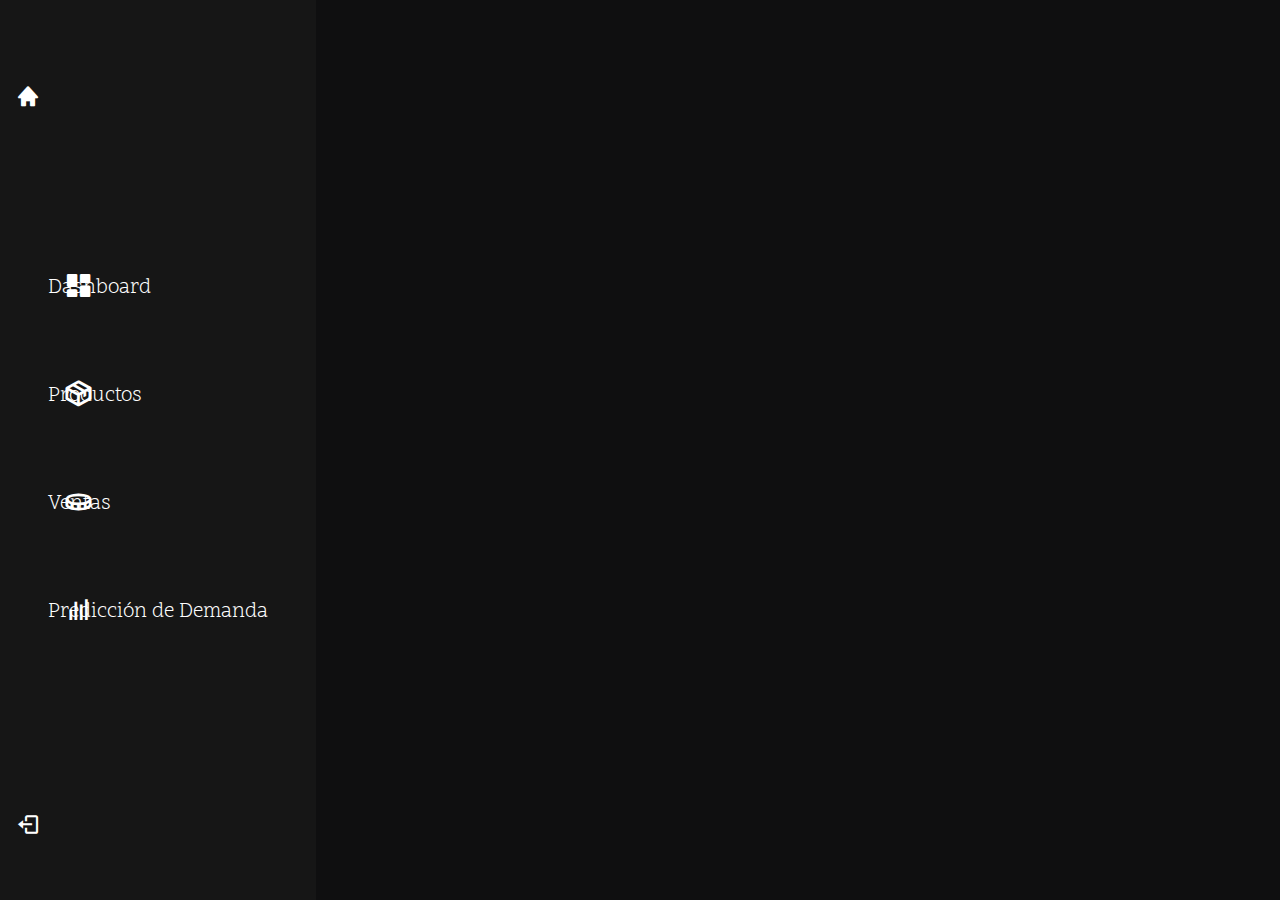
==== admin.html @ 049c98c2 "Add files via upload" ====
<!DOCTYPE html>
<html lang="en">
<head>
    <meta charset="UTF-8">
    <meta name="viewport" content="width=device-width, initial-scale=1.0">
    <link href="https://fonts.googleapis.com/css2?family=Scope+One&display=swap" rel="stylesheet">
    <title>Repuestos Ebenezer</title>
    <link rel="stylesheet" href="style02.css">
    <link rel="stylesheet" href="https://fonts.googleapis.com/css2?family=Material+Symbols+Outlined:opsz,wght,FILL,GRAD@20..48,100..700,0..1,-50..200&icon_names=two_wheeler" />
    <link rel="stylesheet" href="https://fonts.googleapis.com/css2?family=Material+Symbols+Outlined:opsz,wght,FILL,GRAD@24,400,0,0&icon_names=two_wheeler" />
    <link rel="stylesheet"
  href="https://unpkg.com/boxicons@latest/css/boxicons.min.css">
</head>
<body>
    <header>

        <a href=""><i class='bx bxs-home admIcon' ></i></a>
        <ul class="navlist linkicon">
            <li><a href="#dashboard"><i class='bx bxs-dashboard admIcon'></i>Dashboard</a></li>
            <li><a href="#productos"><i class='bx bx-package admIcon'></i>Productos</a></li>
            <li><a href="#ventas"><i class='bx bx-coin admIcon'></i>Ventas</a></li>
            <li><a href="#prediccion"><i class='bx bx-bar-chart admIcon'></i>Predicción de Demanda</a></li>
        </ul>

        <a href="index.html"><i class='bx bx-log-out admIcon'></i></a>
    </header>
</body>
</html>
---- style02.css ----
*{
    padding: 0;
    margin: 0;
    scroll-behavior: smooth;
    scroll-padding-top: 3rem;
    font-family: "Scope one", serif;
    list-style: none;
    text-decoration: none;
    font-style: normal;
    font-weight: 500;
    box-sizing: border-box;
}

:root{
    --color-primary: white;
    --color-secondary: grey;
    --hue-color: 206;
    --bg-color: hsl(var(--hue-color), 4%, 6%);
}

body{
    background-color: var(--bg-color);
}

header{ 
    top: 0;
    left: 0;
    background-color: rgb(22, 22, 22);
    justify-content: space-between;
    position: fixed;
    display: grid;
    transition: all .5s ease;
    height: 100%;
    margin: auto;
    gap: 1rem;
    align-items: center;
    transition: all .5s ease;
}

.navlist {
    display: grid;
    position: 0;
    gap: 5rem;
    color: var(--color-primary);
}

.navlist a{
    margin: 3rem 3rem;
    font-size: 1.3rem;
    color: var(--color-primary);
    transition: all .5s ease;
}

.navlist li{
    color: var(--color-primary);
    transition: all .5s ease;
}

.navlist :hover {
    color: grey;
}

.navlist :hover i {
    color: grey;                /* Cambia el color del ícono en hover */
}



.admIcon{
    transform: scale(1.5);
    color: var(--color-primary);
    transition: all .5s ease;
    margin: 2px 20px;
    position: absolute;
    display: inline-flex;  
}

.admIcon i{
    gap: 1rem;  
}
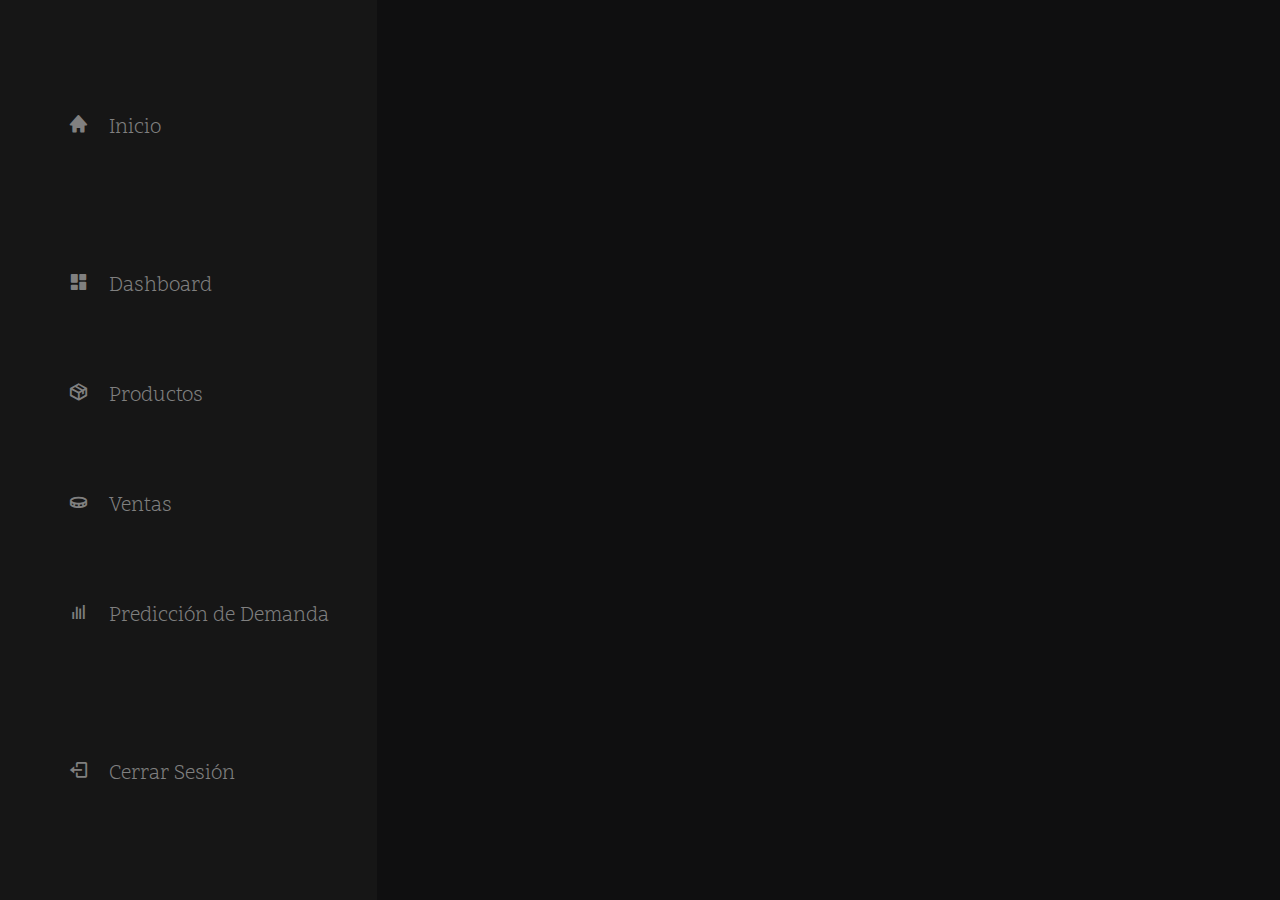
==== commit 657e55ef: "Add files via upload" ====
--- a/admin.html
+++ b/admin.html
@@ -14,15 +14,19 @@
 <body>
     <header>
 
-        <a href=""><i class='bx bxs-home admIcon' ></i></a>
+        
         <ul class="navlist linkicon">
+            <a href=""><i class='bx bxs-home admIcon' ></i>Inicio</a>
+
             <li><a href="#dashboard"><i class='bx bxs-dashboard admIcon'></i>Dashboard</a></li>
             <li><a href="#productos"><i class='bx bx-package admIcon'></i>Productos</a></li>
             <li><a href="#ventas"><i class='bx bx-coin admIcon'></i>Ventas</a></li>
             <li><a href="#prediccion"><i class='bx bx-bar-chart admIcon'></i>Predicción de Demanda</a></li>
+
+            <a href="index.html"><i class='bx bx-log-out admIcon'></i>Cerrar Sesión</a>
         </ul>
 
-        <a href="index.html"><i class='bx bx-log-out admIcon'></i></a>
+        
     </header>
 </body>
 </html>--- a/style02.css
+++ b/style02.css
@@ -41,14 +41,22 @@
     display: grid;
     position: 0;
     gap: 5rem;
-    color: var(--color-primary);
+    color: var(--color-secondary);
 }
 
 .navlist a{
     margin: 3rem 3rem;
     font-size: 1.3rem;
-    color: var(--color-primary);
+    color: var(--color-secondary);
     transition: all .5s ease;
+}
+
+.admIcon{
+    color: var(--color-secondary);
+    transition: all .5s ease;
+    margin: 2px 20px;
+    position: relative;
+    display: inline-flex;  
 }
 
 .navlist li{
@@ -56,26 +64,22 @@
     transition: all .5s ease;
 }
 
-.navlist :hover {
-    color: grey;
+
+.navlist li:hover  {
+    color: var(--color-primary);    
+    transform: translateX(2px);        
+}
+
+.navlist a:hover  {
+    color: var(--color-primary);        
+    transform: translateX(2px);        
 }
 
 .navlist :hover i {
-    color: grey;                /* Cambia el color del ícono en hover */
+    color: var(--color-primary);    
+    
 }
 
 
 
-.admIcon{
-    transform: scale(1.5);
-    color: var(--color-primary);
-    transition: all .5s ease;
-    margin: 2px 20px;
-    position: absolute;
-    display: inline-flex;  
-}
 
-.admIcon i{
-    gap: 1rem;  
-}
-
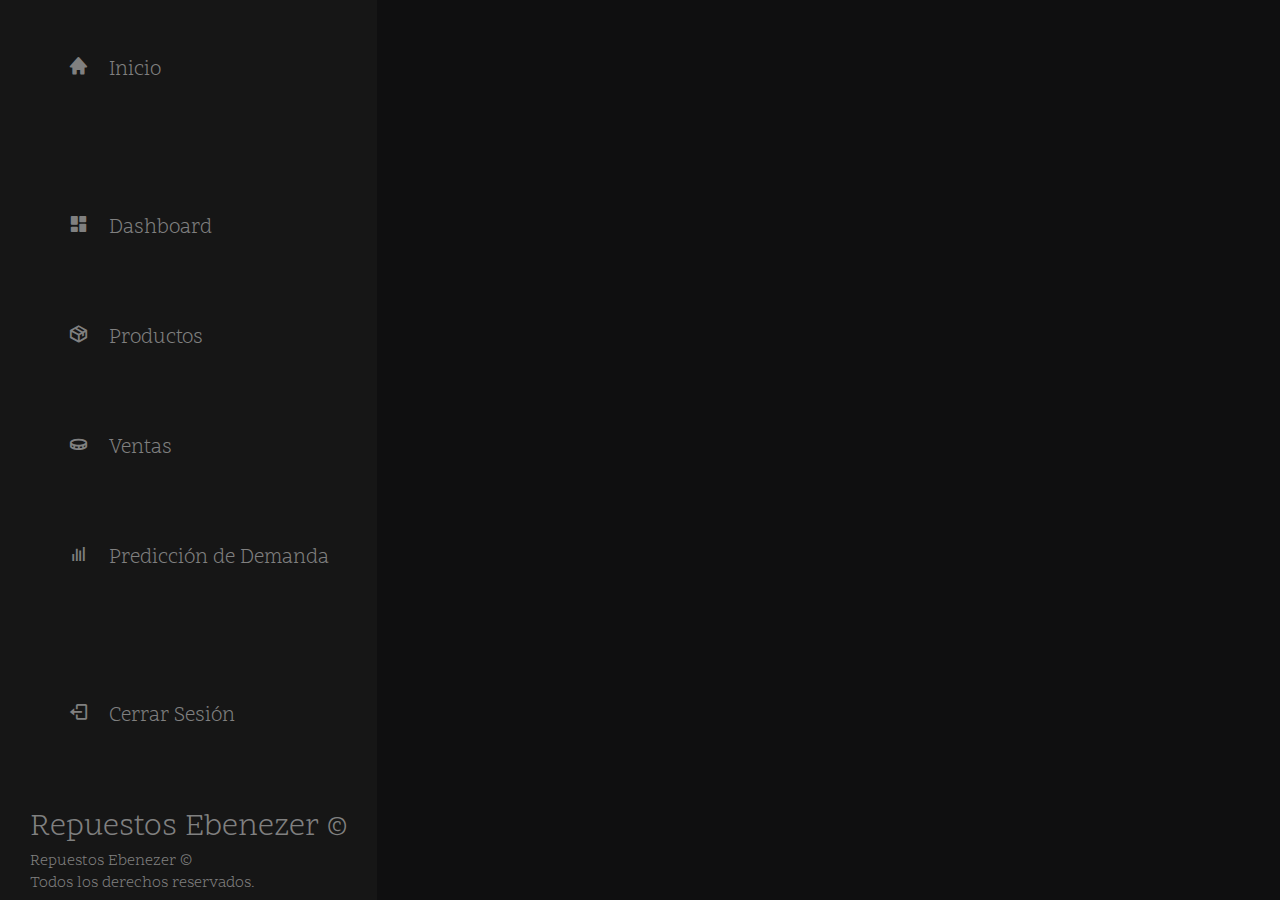
==== commit 05816ced: "Add files via upload" ====
--- a/admin.html
+++ b/admin.html
@@ -15,8 +15,8 @@
     <header>
 
         
-        <ul class="navlist linkicon">
-            <a href=""><i class='bx bxs-home admIcon' ></i>Inicio</a>
+        <ul class="navlist">
+            <a href="index.html"><i class='bx bxs-home admIcon' ></i>Inicio</a>
 
             <li><a href="#dashboard"><i class='bx bxs-dashboard admIcon'></i>Dashboard</a></li>
             <li><a href="#productos"><i class='bx bx-package admIcon'></i>Productos</a></li>
@@ -26,6 +26,13 @@
             <a href="index.html"><i class='bx bx-log-out admIcon'></i>Cerrar Sesión</a>
         </ul>
 
+        <footer class="footerAdmin"> 
+            <h1>Repuestos Ebenezer <small>©</small></h1>
+            <div>
+                Repuestos Ebenezer © <br/>
+                Todos los derechos reservados.
+            </div>
+        </footer>
         
     </header>
 </body>
--- a/style02.css
+++ b/style02.css
@@ -80,6 +80,12 @@
     
 }
 
+.footerAdmin{
+    color: var(--color-secondary);
+    position: relative;
+    display: grid;
+    margin: auto;
+}
 
 
 
